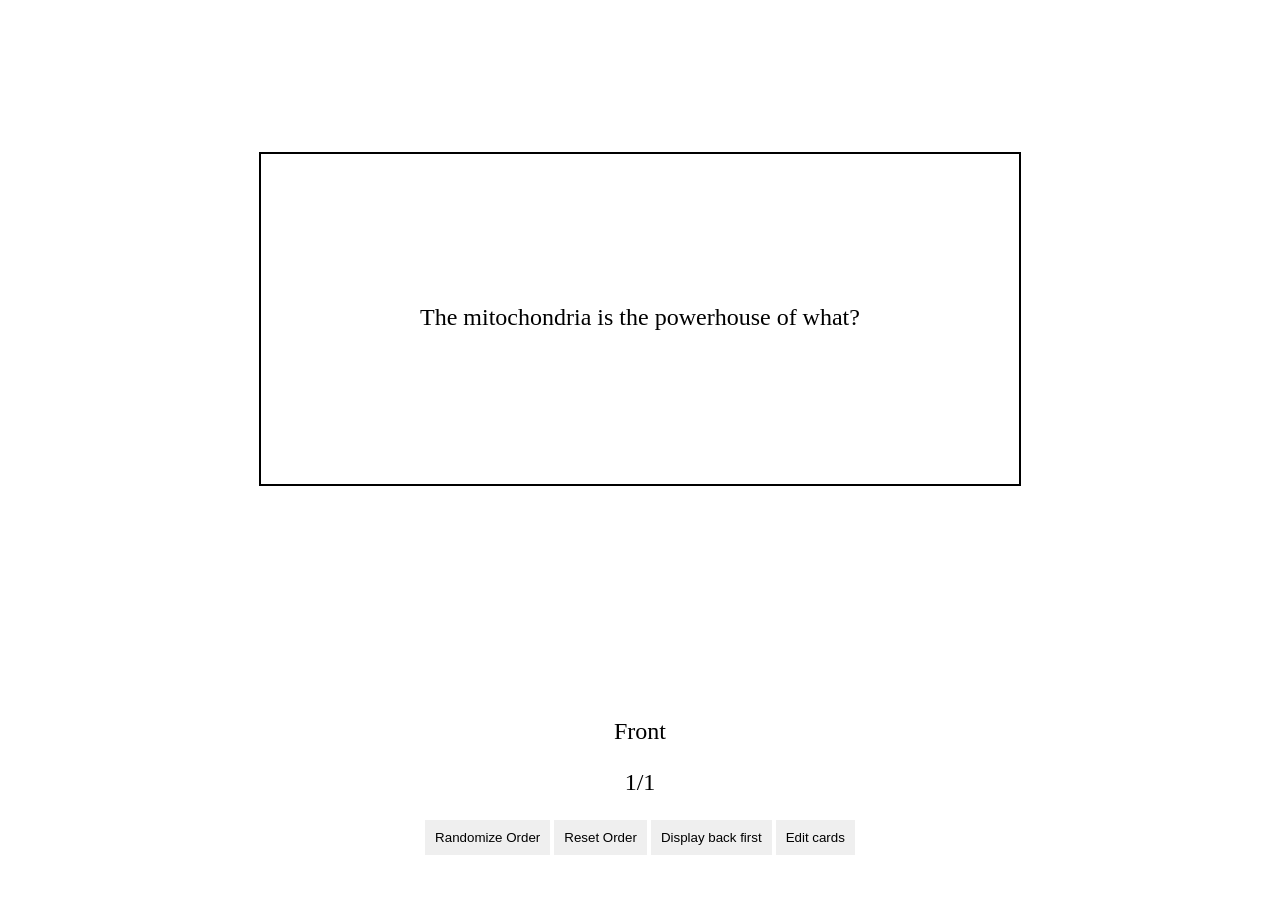
==== index.html @ 018eb1d3 "Add files via upload" ====
<!DOCTYPE html>
<html>
    <head>
        <title>Flashcards</title>
    </head>
    <body>
        <div id="viewer">
            <div id="card">
                <div id="textBox"></div>
            </div>
            <div style="width:100%; position: fixed; text-align: center; left: 0; bottom: 5%;">
                <div>
                    <p id="qa"></p>
                    <p id="counter"></p>
                </div>
                <div>
                    <button id="randomizeButton" commandfor="textBox" command="--randomize">Randomize Order</button>
                    <button id="orderButton" commandfor="textBox" command="--order">Reset Order</button>
                    <button id="swapButton" commandfor="textBox" command="--swapQA">Display back first</button>
                    <button id="editorButton" commandfor="textBox" command="--editCards">Edit cards</button>
                </div>
            </div>
        </div>
        <div id="editor" hidden="">
            <div id="cardTable" style="margin-bottom: 200px;">
                <div id="grid" class="container">
                    <div>
                        Question
                    </div>
                    <div>
                        Answer
                    </div>
                    <div></div>
                </div>
                <button id="addCardButton" commandfor="grid" command="--addCard">Add Card</button>
            </div>
            <div style="width:100%; position: fixed; text-align: center; left: 0; bottom: 5%;">
                <button id="addCardButton" commandfor="grid" command="--addCard">Add Card</button>
                <button id="viewerButton" commandfor="textBox" command="--viewCards">View Cards</button>
                <button id="saveButton" commandfor="textBox" command="--save">Save</button>
                <button id="resetButton" commandfor="textBox" command="--reset">Reset to Defaults</button>
            </div>
        </div>
    </body>
    <script src="viewing.js" defer></script>
    <script src="writing.js" defer></script>
    <link rel="stylesheet" href="styles.css">
</html>
---- styles.css ----
@keyframes cardFlip {
    0% {width:60%;}
    50% {width:0%;}
    100% {width:60%;}
}

@keyframes cardFlip2 {
    0% {width:60%;}
    50% {width:0%;}
    100% {width:60%;}
}

@keyframes textHide {
    0% {color:white; border-color: white;}
    50% {color:white; border-color: white;}
    100% {color:black; border-color: black;}
}
@keyframes textHide2 {
    0% {color:white; border-color: white;}
    50% {color:white; border-color: white;}
    100% {color:black; border-color: black;}
}

p {
    font-size: x-large
}

#card {
    text-align: center;
    border: 2px solid black;
    margin: auto;
    margin-top:12%;
    width: 60%;
    height:330px;
}

#textBox {
    font-size: x-large;
    padding: 150px;
}

.container {
    display: grid;
    grid-template-columns: auto auto 40px;
    width:60%;
    margin: auto;
    row-gap: 2px;
    border: 2px solid black;
    background-color: black;
}

#cardTable {
    text-align: center;
}

#cardTable #addCardButton {
    width:60.25%;
    border:2px solid black;
    line-height: 0;
    margin-top:-100px;
}

.container button {
    font-size: large;
    width: 40px;
    height: auto;
}

textarea {
    resize: vertical;
    height: 17px;
    width:300px;
}

button {
    background-color: light-grey;
    border: none;
    padding: 10px;
}

.container div {
    padding: 5px;
    background-color: white;
    text-align: center;
}
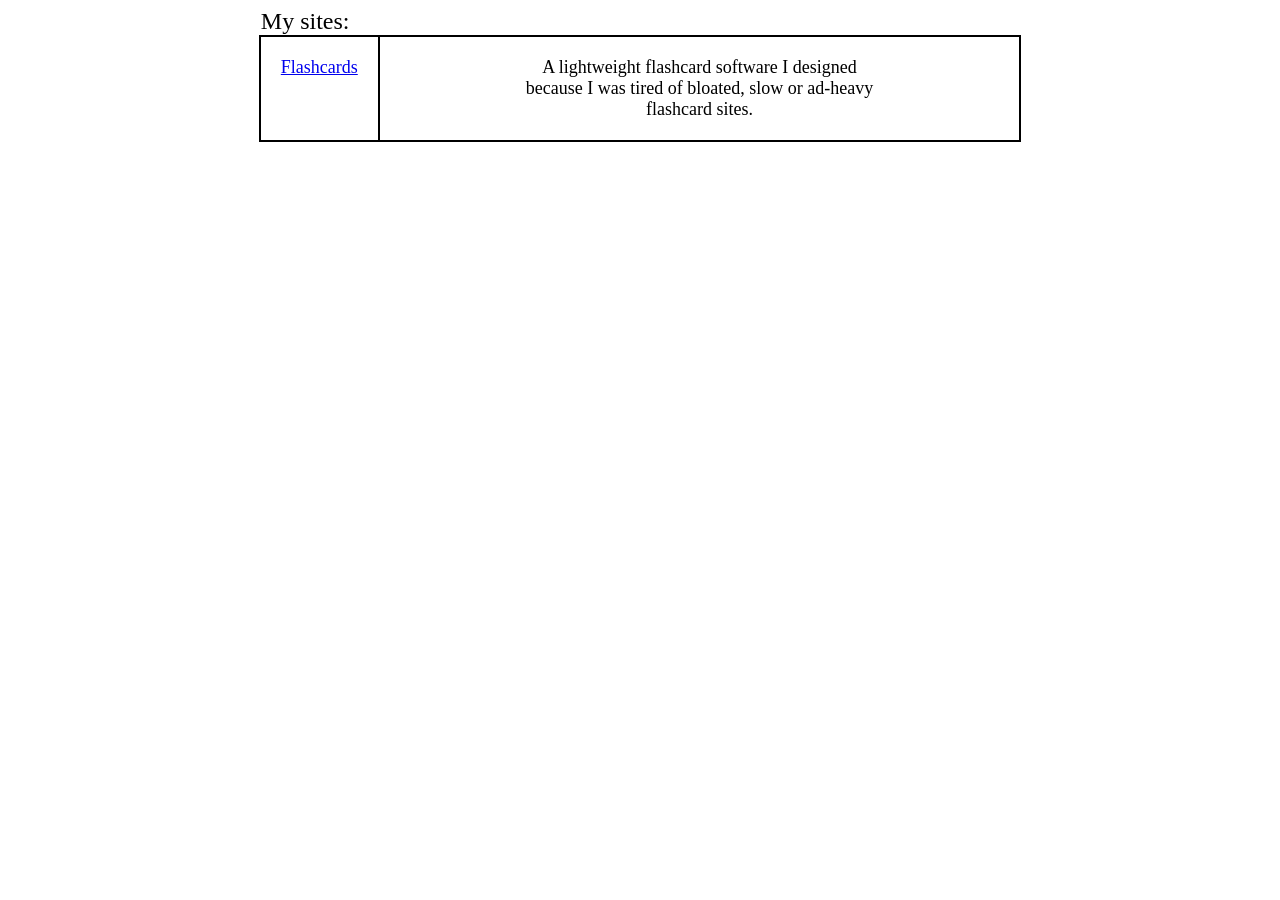
==== commit 7512b7d4: "home page" ====
--- a/index.html
+++ b/index.html
@@ -1,48 +1,14 @@
 <!DOCTYPE html>
 <html>
     <head>
-        <title>Flashcards</title>
+        <title>zuyuku Home</title>
     </head>
     <body>
-        <div id="viewer">
-            <div id="card">
-                <div id="textBox"></div>
-            </div>
-            <div style="width:100%; position: fixed; text-align: center; left: 0; bottom: 5%;">
-                <div>
-                    <p id="qa"></p>
-                    <p id="counter"></p>
-                </div>
-                <div>
-                    <button id="randomizeButton" commandfor="textBox" command="--randomize">Randomize Order</button>
-                    <button id="orderButton" commandfor="textBox" command="--order">Reset Order</button>
-                    <button id="swapButton" commandfor="textBox" command="--swapQA">Display back first</button>
-                    <button id="editorButton" commandfor="textBox" command="--editCards">Edit cards</button>
-                </div>
-            </div>
-        </div>
-        <div id="editor" hidden="">
-            <div id="cardTable" style="margin-bottom: 200px;">
-                <div id="grid" class="container">
-                    <div>
-                        Question
-                    </div>
-                    <div>
-                        Answer
-                    </div>
-                    <div></div>
-                </div>
-                <button id="addCardButton" commandfor="grid" command="--addCard">Add Card</button>
-            </div>
-            <div style="width:100%; position: fixed; text-align: center; left: 0; bottom: 5%;">
-                <button id="addCardButton" commandfor="grid" command="--addCard">Add Card</button>
-                <button id="viewerButton" commandfor="textBox" command="--viewCards">View Cards</button>
-                <button id="saveButton" commandfor="textBox" command="--save">Save</button>
-                <button id="resetButton" commandfor="textBox" command="--reset">Reset to Defaults</button>
-            </div>
+        <p style="font-size: x-large;">My sites:</p>
+        <div class="container">
+            <div><a href="zuyuku.github.io/flashcards">Flashcards</a></div>
+            <div><p>A lightweight flashcard software I designed because I was tired of bloated, slow or ad-heavy flashcard sites.</p></div>
         </div>
     </body>
-    <script src="viewing.js" defer></script>
-    <script src="writing.js" defer></script>
     <link rel="stylesheet" href="styles.css">
 </html>
--- a/styles.css
+++ b/styles.css
@@ -1,85 +1,23 @@
-@keyframes cardFlip {
-    0% {width:60%;}
-    50% {width:0%;}
-    100% {width:60%;}
-}
-
-@keyframes cardFlip2 {
-    0% {width:60%;}
-    50% {width:0%;}
-    100% {width:60%;}
-}
-
-@keyframes textHide {
-    0% {color:white; border-color: white;}
-    50% {color:white; border-color: white;}
-    100% {color:black; border-color: black;}
-}
-@keyframes textHide2 {
-    0% {color:white; border-color: white;}
-    50% {color:white; border-color: white;}
-    100% {color:black; border-color: black;}
-}
-
-p {
-    font-size: x-large
-}
-
-#card {
-    text-align: center;
-    border: 2px solid black;
+.container , p {
+    width:60%; 
     margin: auto;
-    margin-top:12%;
-    width: 60%;
-    height:330px;
-}
-
-#textBox {
-    font-size: x-large;
-    padding: 150px;
 }
 
 .container {
     display: grid;
-    grid-template-columns: auto auto 40px;
-    width:60%;
-    margin: auto;
+    grid-template-columns: auto auto;
+    background-color: black;
+    border: 2px solid black;
     row-gap: 2px;
-    border: 2px solid black;
-    background-color: black;
-}
-
-#cardTable {
-    text-align: center;
-}
-
-#cardTable #addCardButton {
-    width:60.25%;
-    border:2px solid black;
-    line-height: 0;
-    margin-top:-100px;
-}
-
-.container button {
-    font-size: large;
-    width: 40px;
-    height: auto;
-}
-
-textarea {
-    resize: vertical;
-    height: 17px;
-    width:300px;
-}
-
-button {
-    background-color: light-grey;
-    border: none;
-    padding: 10px;
+    column-gap: 2px;
 }
 
 .container div {
-    padding: 5px;
+    padding:20px;
     background-color: white;
+}
+
+.container div p,a {
     text-align: center;
-}
+    font-size: large;
+}
